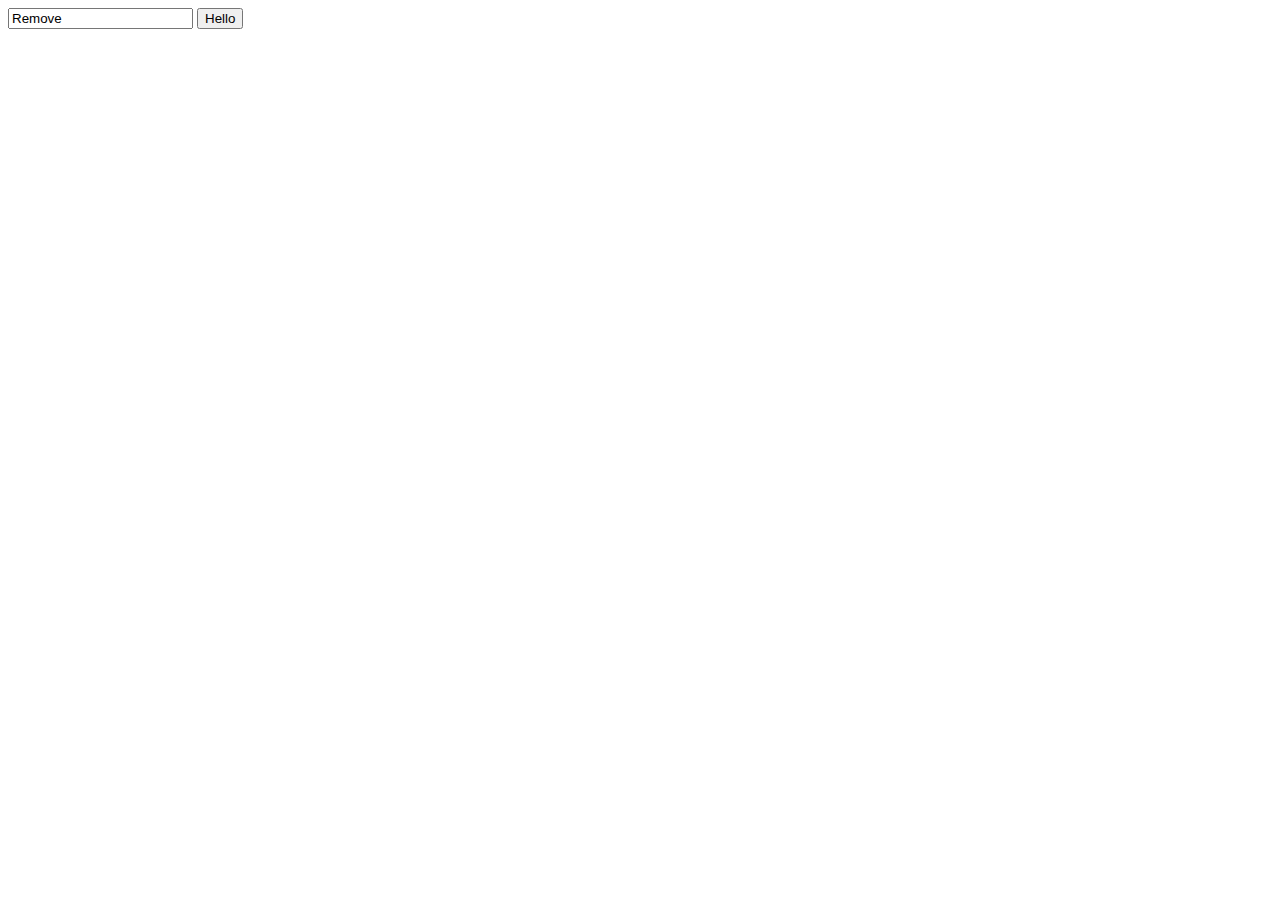
==== app/index.html @ 8c9b63f5 "Initial commit - includes basic page layout and API calls" ====
<!DOCTYPE html>
<!--[if lt IE 7]>      <html lang="en" ng-app="myApp" class="no-js lt-ie9 lt-ie8 lt-ie7"> <![endif]-->
<!--[if IE 7]>         <html lang="en" ng-app="myApp" class="no-js lt-ie9 lt-ie8"> <![endif]-->
<!--[if IE 8]>         <html lang="en" ng-app="myApp" class="no-js lt-ie9"> <![endif]-->
<!--[if gt IE 8]><!--> <html lang="en" ng-app="myApp" class="no-js"> <!--<![endif]-->
<head>
  <meta charset="utf-8">
  <meta http-equiv="X-UA-Compatible" content="IE=edge">
  <title>My AngularJS App</title>
  <meta name="description" content="">
  <meta name="viewport" content="width=device-width, initial-scale=1">
  <link rel="stylesheet" href="app.css">
</head>
<body>
  

  <!--[if lt IE 7]>
      <p class="browsehappy">You are using an <strong>outdated</strong> browser. Please <a href="http://browsehappy.com/">upgrade your browser</a> to improve your experience.</p>
  <![endif]-->

  <div ng-view></div>

  <!-- In production use:
  <script src="//ajax.googleapis.com/ajax/libs/angularjs/x.x.x/angular.min.js"></script>
  -->
  <script src="bower_components/angular/angular.js"></script>
  <script src="bower_components/angular-route/angular-route.js"></script>
  <script src="app.js"></script>
  <script src="search/SearchController.js"></script>

</body>
</html>
---- app/app.css ----
/* app css stylesheet */

.menu {
  list-style: none;
  border-bottom: 0.1em solid black;
  margin-bottom: 2em;
  padding: 0 0 0.5em;
}

.menu:before {
  content: "[";
}

.menu:after {
  content: "]";
}

.menu > li {
  display: inline;
}

.menu > li + li:before {
  content: "|";
  padding-right: 0.3em;
}

#movies {
  display: flex;
  flex-flow: row wrap;
  width: auto;
  justify-content: space-between;
  margin: 10px 30px;
}

#movies .item {
  display: inline-block;
  margin: 15px 8px;
}

.item img {
  width: 250px;
  height: 400px;
  border-radius: 8px 8px 8px 8px;
  -moz-border-radius: 8px 8px 8px 8px;
  -webkit-border-radius: 8px 8px 8px 8px;
}
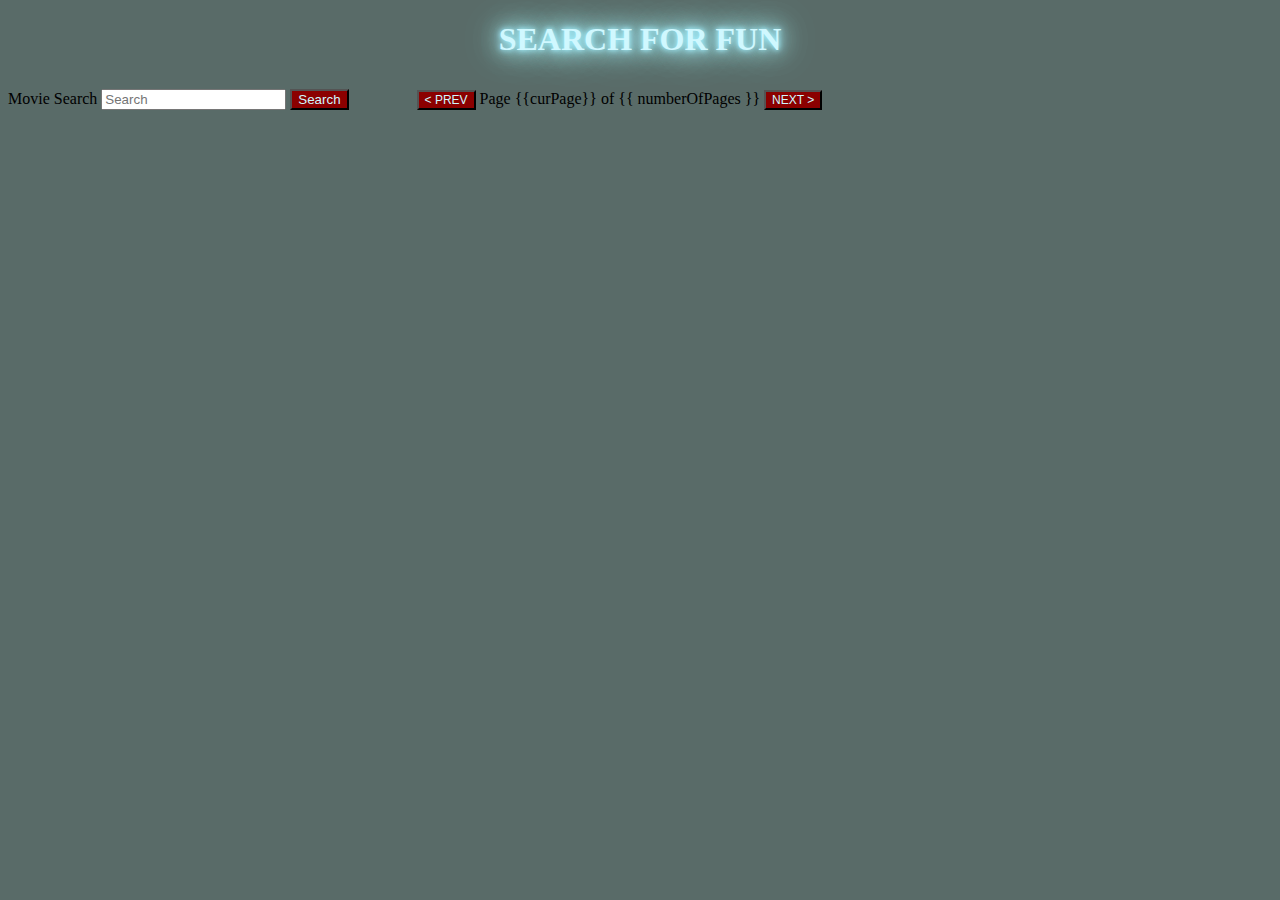
==== commit fb636ee5: "Add card layout with styling, add basic pagination" ====
--- a/app/index.html
+++ b/app/index.html
@@ -2,31 +2,33 @@
 <!--[if lt IE 7]>      <html lang="en" ng-app="myApp" class="no-js lt-ie9 lt-ie8 lt-ie7"> <![endif]-->
 <!--[if IE 7]>         <html lang="en" ng-app="myApp" class="no-js lt-ie9 lt-ie8"> <![endif]-->
 <!--[if IE 8]>         <html lang="en" ng-app="myApp" class="no-js lt-ie9"> <![endif]-->
-<!--[if gt IE 8]><!--> <html lang="en" ng-app="myApp" class="no-js"> <!--<![endif]-->
-<head>
-  <meta charset="utf-8">
-  <meta http-equiv="X-UA-Compatible" content="IE=edge">
-  <title>My AngularJS App</title>
-  <meta name="description" content="">
-  <meta name="viewport" content="width=device-width, initial-scale=1">
-  <link rel="stylesheet" href="app.css">
-</head>
-<body>
-  
+<!--[if gt IE 8]><!--> 
+<html lang="en" ng-app="myApp" class="no-js"> <!--<![endif]-->
+  <head>
+    <meta charset="utf-8">
+    <meta http-equiv="X-UA-Compatible" content="IE=edge">
+    <title>My AngularJS App</title>
+    <meta name="description" content="">
+    <meta name="viewport" content="width=device-width, initial-scale=1">
+    <link href="https://opensource.keycdn.com/fontawesome/4.7.0/font-awesome.min.css" rel="stylesheet">
+    <link rel="stylesheet" href="app.css">
+  </head>
+  <body>
+    <!--[if lt IE 7]>
+        <p class="browsehappy">You are using an <strong>outdated</strong> browser. Please <a href="http://browsehappy.com/">upgrade your browser</a> to improve your experience.</p>
+    <![endif]-->
+    <header>
+        <h1>SEARCH FOR FUN <i class="fa fa-database fa-lg"></i></h1>
+      </header>
+    <div ng-view></div>
 
-  <!--[if lt IE 7]>
-      <p class="browsehappy">You are using an <strong>outdated</strong> browser. Please <a href="http://browsehappy.com/">upgrade your browser</a> to improve your experience.</p>
-  <![endif]-->
+    <!-- In production use:
+    <script src="//ajax.googleapis.com/ajax/libs/angularjs/x.x.x/angular.min.js"></script>
+    -->
+    <script src="bower_components/angular/angular.js"></script>
+    <script src="bower_components/angular-route/angular-route.js"></script>
+    <script src="app.js"></script>
+    <script src="search/SearchController.js"></script>
 
-  <div ng-view></div>
-
-  <!-- In production use:
-  <script src="//ajax.googleapis.com/ajax/libs/angularjs/x.x.x/angular.min.js"></script>
-  -->
-  <script src="bower_components/angular/angular.js"></script>
-  <script src="bower_components/angular-route/angular-route.js"></script>
-  <script src="app.js"></script>
-  <script src="search/SearchController.js"></script>
-
-</body>
+  </body>
 </html>
--- a/app/app.css
+++ b/app/app.css
@@ -35,12 +35,88 @@
 #movies .item {
   display: inline-block;
   margin: 15px 8px;
+  max-width: 275px;
 }
 
 .item img {
-  width: 250px;
-  height: 400px;
-  border-radius: 8px 8px 8px 8px;
-  -moz-border-radius: 8px 8px 8px 8px;
-  -webkit-border-radius: 8px 8px 8px 8px;
+  width: 43%;
+  height: 43%;
+  border-radius: 8px 0px 0px 8px;
+  -moz-border-radius: 8px 0px 0px 8px;
+  -webkit-border-radius: 8px 0px 0px 8px;
 }
+
+.item .movieCard{
+  display:flex;
+  background-color: rgba(208, 248, 255, 0.43);
+  border-radius: 8px;
+  border: 1px solid #A5F1FF;
+  box-shadow: 0 0 5px #A5F1FF, 0 0 10px #A5F1FF, 0 0 20px #A5F1FF, 0 0 30px #A5F1FF, 0 0 40px #A5F1FF;
+}
+
+#movies .item span.info{
+  display:block;
+  text-align: center;
+  margin: 7px;
+  color: #000000;
+  text-align: left;
+  font-size: small;
+}
+
+.info label {
+  font-weight: bold;
+}
+
+i.fa.fa-star {
+    color: #ffd700;
+}
+
+body{
+  background-color:#596b68;
+}
+
+header{
+  text-align: center;
+}
+
+h1 {
+  44color: #444444;
+  44text-shadow: -1px -1px 1px #000, 1px 1px 1px #ccc;
+  color: #D0F8FF;
+  text-shadow: 0 0 5px #A5F1FF, 0 0 10px #A5F1FF,
+         0 0 20px #A5F1FF, 0 0 30px #A5F1FF,
+         0 0 40px #A5F1FF;
+}
+
+button{
+  background-color: darkred;
+  color: #d0f8ff;
+}
+
+.paginationclass{
+  margin: 19px 28px;    
+}
+
+.paginationclass span{
+  margin-left:15px;
+  display:inline-block;
+}
+
+.pagination-controle li{
+  display: inline-block;
+}
+
+.pagination-controle button{
+  font-size: 12px;
+  margin-top: -26px;
+  cursor:pointer;
+  
+}
+.pagination{
+  margin:5px 12px !important;
+  display: inline-block;
+}
+
+.searchSec{
+  display: inline-block;  
+}
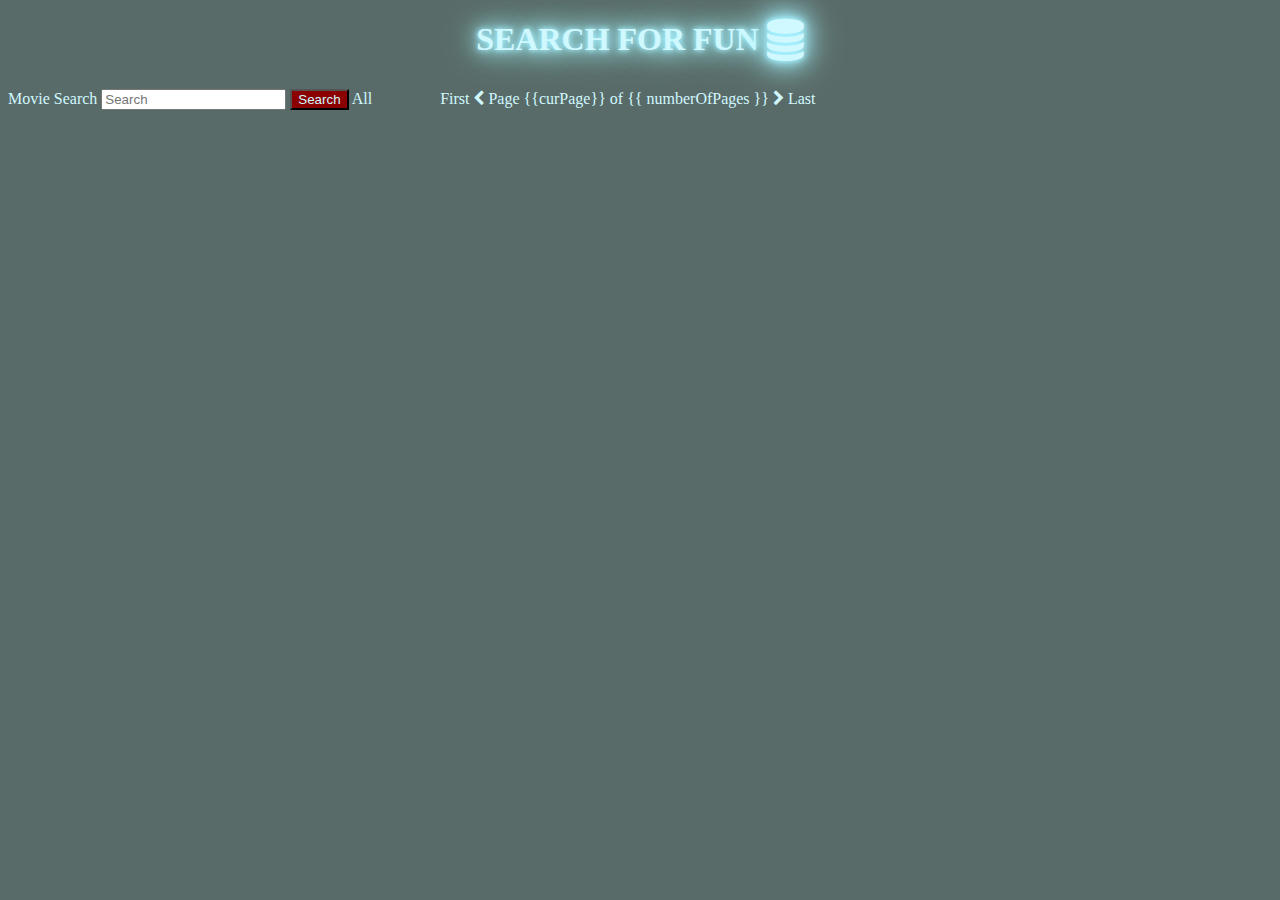
==== commit 2518bde9: "Add first and last page to pagination, add font awesome, change pagination styling" ====
--- a/app/index.html
+++ b/app/index.html
@@ -11,7 +11,8 @@
     <meta name="description" content="">
     <meta name="viewport" content="width=device-width, initial-scale=1">
     <link href="https://opensource.keycdn.com/fontawesome/4.7.0/font-awesome.min.css" rel="stylesheet">
-    <link rel="stylesheet" href="app.css">
+    <link rel="stylesheet" href="appStyles/font-awesome-4.7.0/css/font-awesome.min.css">
+    <link rel="stylesheet" href="appStyles/app.css">
   </head>
   <body>
     <!--[if lt IE 7]>
--- a/app/appStyles/app.css
+++ b/app/appStyles/app.css
@@ -0,0 +1,140 @@
+/* app css stylesheet */
+
+.menu {
+  list-style: none;
+  border-bottom: 0.1em solid black;
+  margin-bottom: 2em;
+  padding: 0 0 0.5em;
+}
+
+.menu:before {
+  content: "[";
+}
+
+.menu:after {
+  content: "]";
+}
+
+.menu > li {
+  display: inline;
+}
+
+.menu > li + li:before {
+  content: "|";
+  padding-right: 0.3em;
+}
+
+#movies {
+  display: flex;
+  flex-flow: row wrap;
+  width: auto;
+  justify-content: space-between;
+  margin: 10px 30px;
+}
+
+#movies .item {
+  display: inline-block;
+  margin: 15px 8px;
+  max-width: 23.5em;
+}
+
+.item img {
+  width: 50%;
+  height: 50%;
+  border-radius: 8px 0px 0px 8px;
+  -moz-border-radius: 8px 0px 0px 8px;
+  -webkit-border-radius: 8px 0px 0px 8px;
+}
+
+.item .movieCard{
+  display:flex;
+  width: 24em;
+  background-color: rgba(208, 248, 255, 0.43);
+  border-radius: 8px;
+  border: 1px solid #A5F1FF;
+  box-shadow: 0 0 5px #A5F1FF, 0 0 10px #A5F1FF, 0 0 20px #A5F1FF, 0 0 30px #A5F1FF, 0 0 40px #A5F1FF;
+}
+
+#movies .item span.info{
+  display:block;
+  text-align: center;
+  margin: 7px;
+  color: #000000;
+  text-align: left;
+  font-size: small;
+  overflow: hidden;
+}
+
+.info label {
+  font-weight: bold;
+}
+
+i.fa.fa-star {
+    color: #ffd700;
+}
+
+body{
+  background-color:#596b68;
+}
+
+header{
+  text-align: center;
+}
+
+h1 {
+  44color: #444444;
+  44text-shadow: -1px -1px 1px #000, 1px 1px 1px #ccc;
+  color: #D0F8FF;
+  text-shadow: 0 0 5px #A5F1FF, 0 0 10px #A5F1FF,
+         0 0 20px #A5F1FF, 0 0 30px #A5F1FF,
+         0 0 40px #A5F1FF;
+}
+
+button{
+  background-color: darkred;
+  color: #d0f8ff;
+}
+
+.paginationclass{
+  margin: 19px 28px;    
+}
+
+.paginationclass span{
+  margin-left:15px;
+  display:inline-block;
+}
+
+.pagination-controle li{
+  display: inline-block;
+}
+
+.pagination-controle button{
+  font-size: 12px;
+  margin-top: -26px;
+  cursor:pointer;
+  
+}
+.pagination{
+  margin:5px 12px !important;
+  display: inline-block;
+  color: #D0F8FF;
+}
+
+.searchSec{
+  display: inline-block;  
+}
+
+.searchSec a, .searchSec label{
+  color: #D0F8FF; 
+}
+
+.truncate {
+  overflow: hidden;
+  text-overflow: ellipsis;
+}
+.truncate1 {
+  white-space: inherit;
+  overflow: hidden;
+  text-overflow: ellipsis;
+  max-height:16em;
+}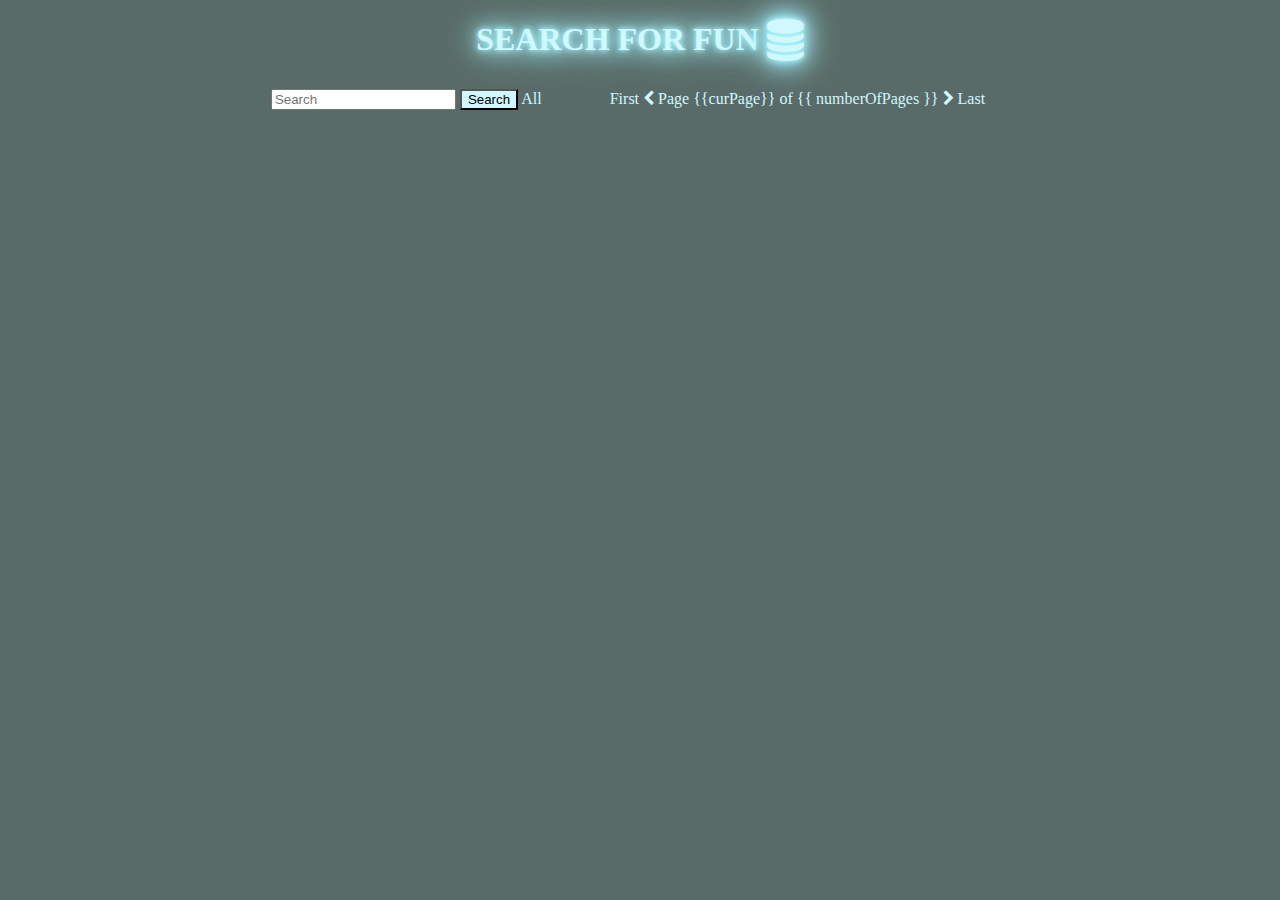
==== commit 0a51e1ab: "Clean up" ====
--- a/app/index.html
+++ b/app/index.html
@@ -10,7 +10,6 @@
     <title>My AngularJS App</title>
     <meta name="description" content="">
     <meta name="viewport" content="width=device-width, initial-scale=1">
-    <link href="https://opensource.keycdn.com/fontawesome/4.7.0/font-awesome.min.css" rel="stylesheet">
     <link rel="stylesheet" href="appStyles/font-awesome-4.7.0/css/font-awesome.min.css">
     <link rel="stylesheet" href="appStyles/app.css">
   </head>
--- a/app/appStyles/app.css
+++ b/app/appStyles/app.css
@@ -81,6 +81,10 @@
   text-align: center;
 }
 
+div#searchComp {
+    text-align: center;
+}
+
 h1 {
   44color: #444444;
   44text-shadow: -1px -1px 1px #000, 1px 1px 1px #ccc;
@@ -91,8 +95,8 @@
 }
 
 button{
-  background-color: darkred;
-  color: #d0f8ff;
+  background-color: #d0f8ff;
+  color: #000000;
 }
 
 .paginationclass{
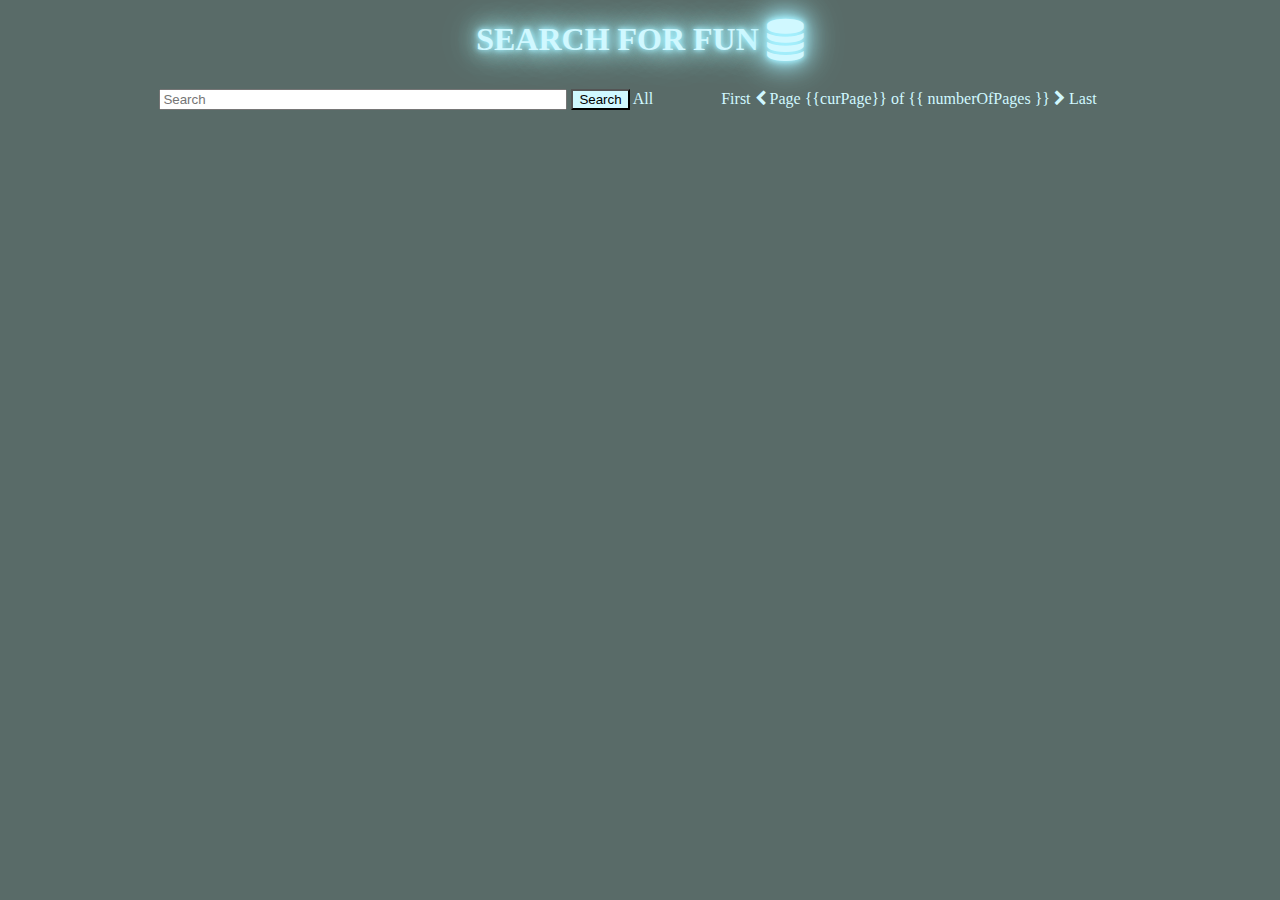
==== commit 08e63ec1: "Final cleanup" ====
--- a/app/index.html
+++ b/app/index.html
@@ -19,7 +19,7 @@
     <![endif]-->
     <header>
         <h1>SEARCH FOR FUN <i class="fa fa-database fa-lg"></i></h1>
-      </header>
+    </header>
     <div ng-view></div>
 
     <!-- In production use:
--- a/app/appStyles/app.css
+++ b/app/appStyles/app.css
@@ -128,6 +128,10 @@
   display: inline-block;  
 }
 
+.searchSec input{
+  width: 30em;
+}
+
 .searchSec a, .searchSec label{
   color: #D0F8FF; 
 }
